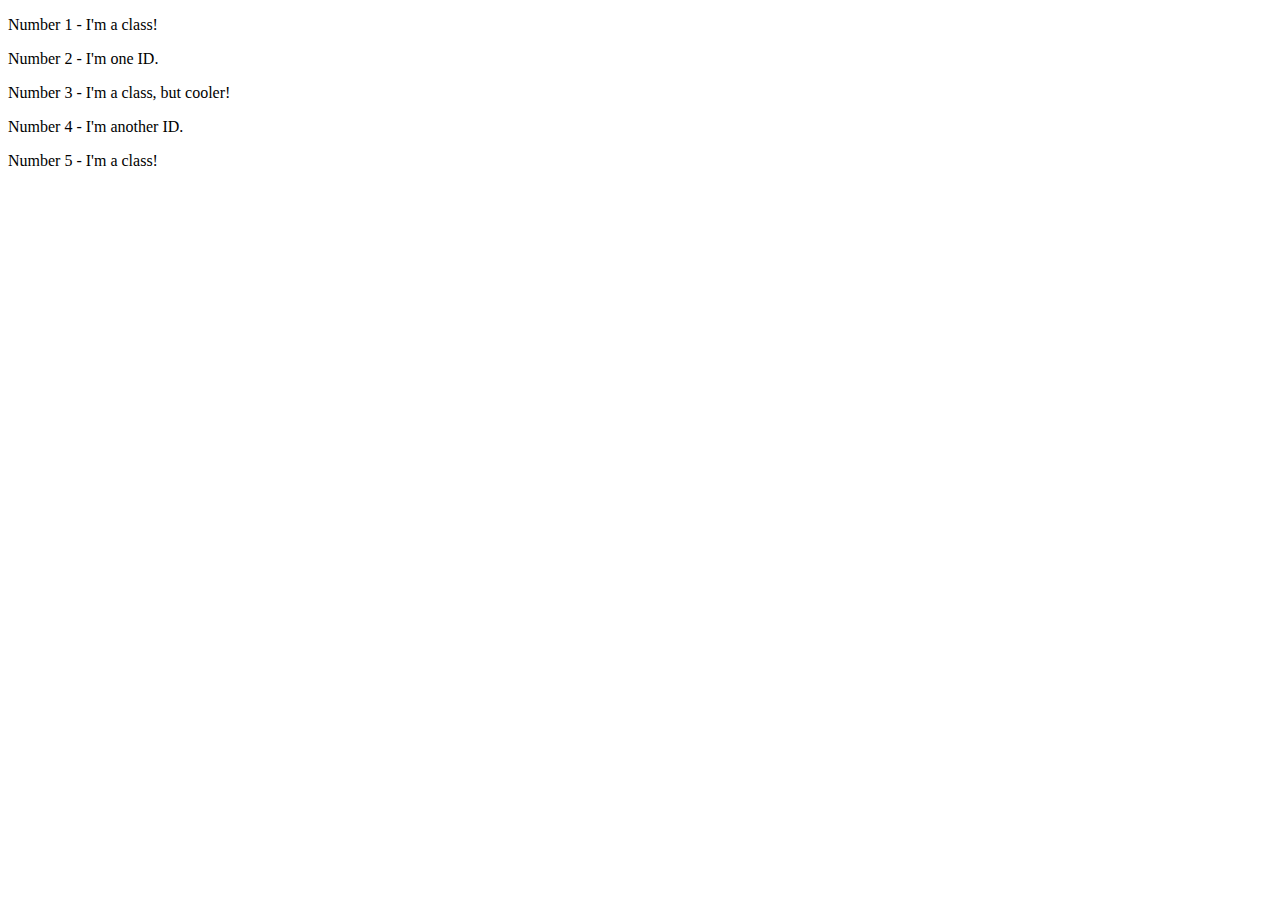
==== foundations/02-class-id-selectors/index.html @ 20c68e27 "Initial Commit" ====
<!DOCTYPE html>
<html lang="en">
  <head>
    <meta charset="UTF-8">
    <meta http-equiv="X-UA-Compatible" content="IE=edge">
    <meta name="viewport" content="width=device-width, initial-scale=1.0">
    <title>Class and ID Selectors</title>
    <link rel="stylesheet" href="style.css">
  </head>
  <body>
    <p>Number 1 - I'm a class!</p>
    <div>Number 2 - I'm one ID.</div>
    <p>Number 3 - I'm a class, but cooler!</p>
    <div>Number 4 - I'm another ID.</div>
    <p>Number 5 - I'm a class!</p>
  </body>
</html>
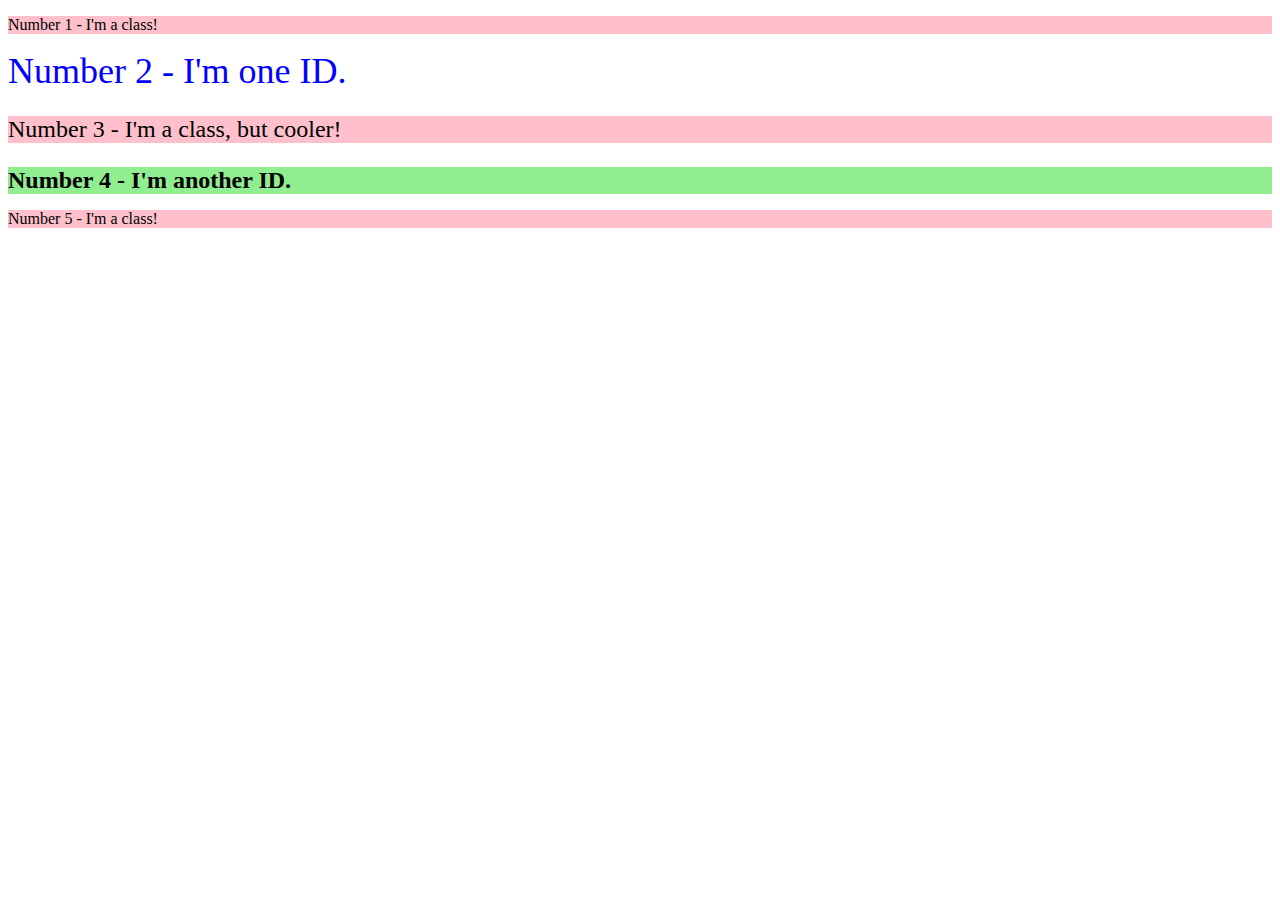
==== commit db5f8583: "Do 02-class-id-selectors" ====
--- a/foundations/02-class-id-selectors/index.html
+++ b/foundations/02-class-id-selectors/index.html
@@ -8,10 +8,10 @@
     <link rel="stylesheet" href="style.css">
   </head>
   <body>
-    <p>Number 1 - I'm a class!</p>
-    <div>Number 2 - I'm one ID.</div>
-    <p>Number 3 - I'm a class, but cooler!</p>
-    <div>Number 4 - I'm another ID.</div>
-    <p>Number 5 - I'm a class!</p>
+    <p class="odd-p">Number 1 - I'm a class!</p>
+    <div id="div-2">Number 2 - I'm one ID.</div>
+    <p class="odd-p" id="cooler">Number 3 - I'm a class, but cooler!</p>
+    <div id="div-4">Number 4 - I'm another ID.</div>
+    <p class="odd-p">Number 5 - I'm a class!</p>
   </body>
 </html>--- a/foundations/02-class-id-selectors/style.css
+++ b/foundations/02-class-id-selectors/style.css
@@ -0,0 +1,20 @@
+.odd-p{
+    background-color: pink;
+    font-family: "Verdana" "DejaVu Sans" sans-serif;
+}
+
+#div-2 {
+    color: blue;
+    font-size: 36px;
+    font-family: 'Times New Roman', Times, serif;
+}
+
+#cooler {
+    font-size: 24px;
+}
+
+#div-4 {
+    background-color: lightgreen;
+    font-size: 24px;
+    font-weight: bold;
+}